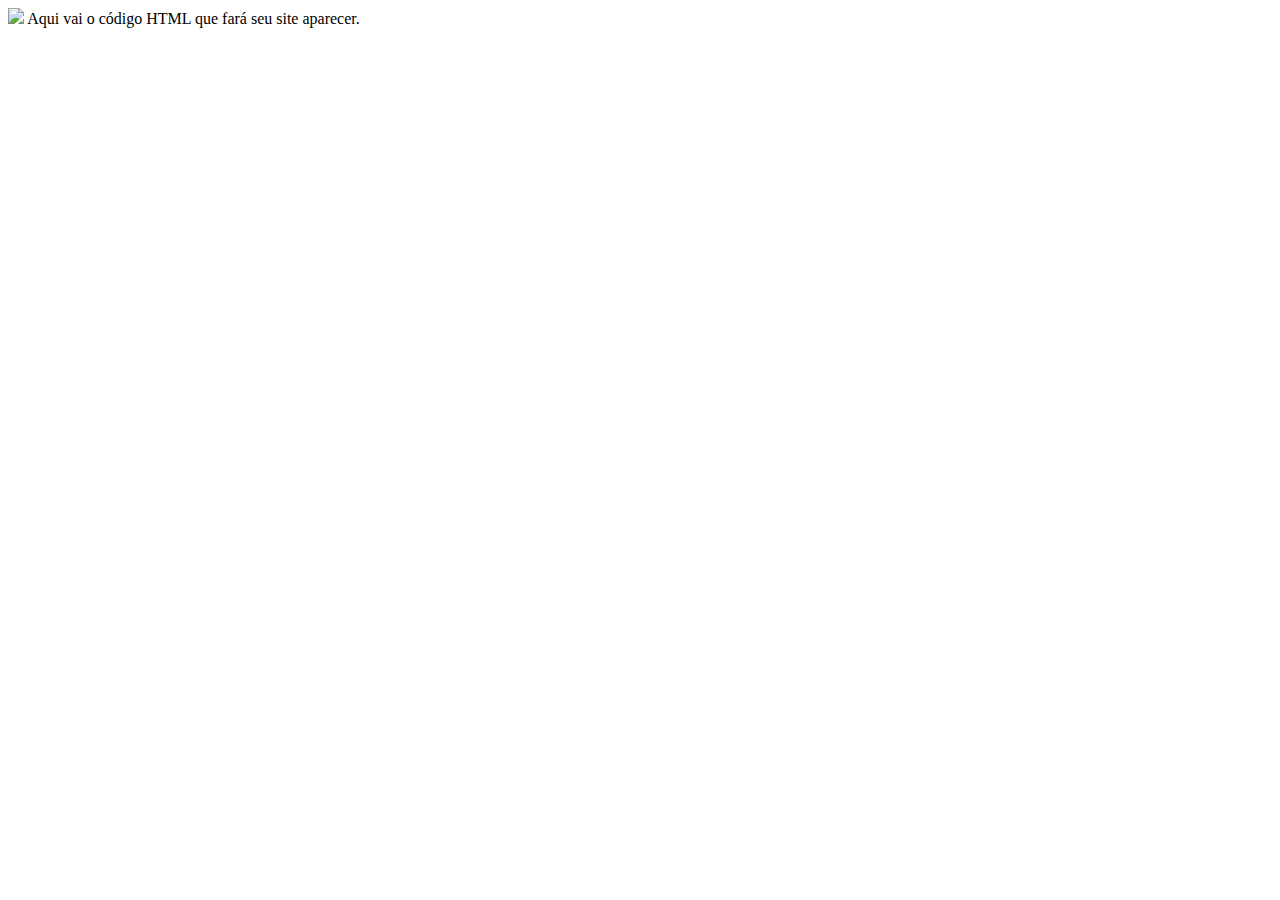
==== imgs/index.html @ 2f551e44 "adicionando logo" ====
<!DOCTYPE html>
<html lang="pt-br">
  <head>
    <img src="logo.png">
    <title>AGS - ARTIGOS ESPORTIVOS </title>
    <meta charset="utf-8">
  </head>
  <body>
    Aqui vai o código HTML que fará seu site aparecer.
  </body>
</html>
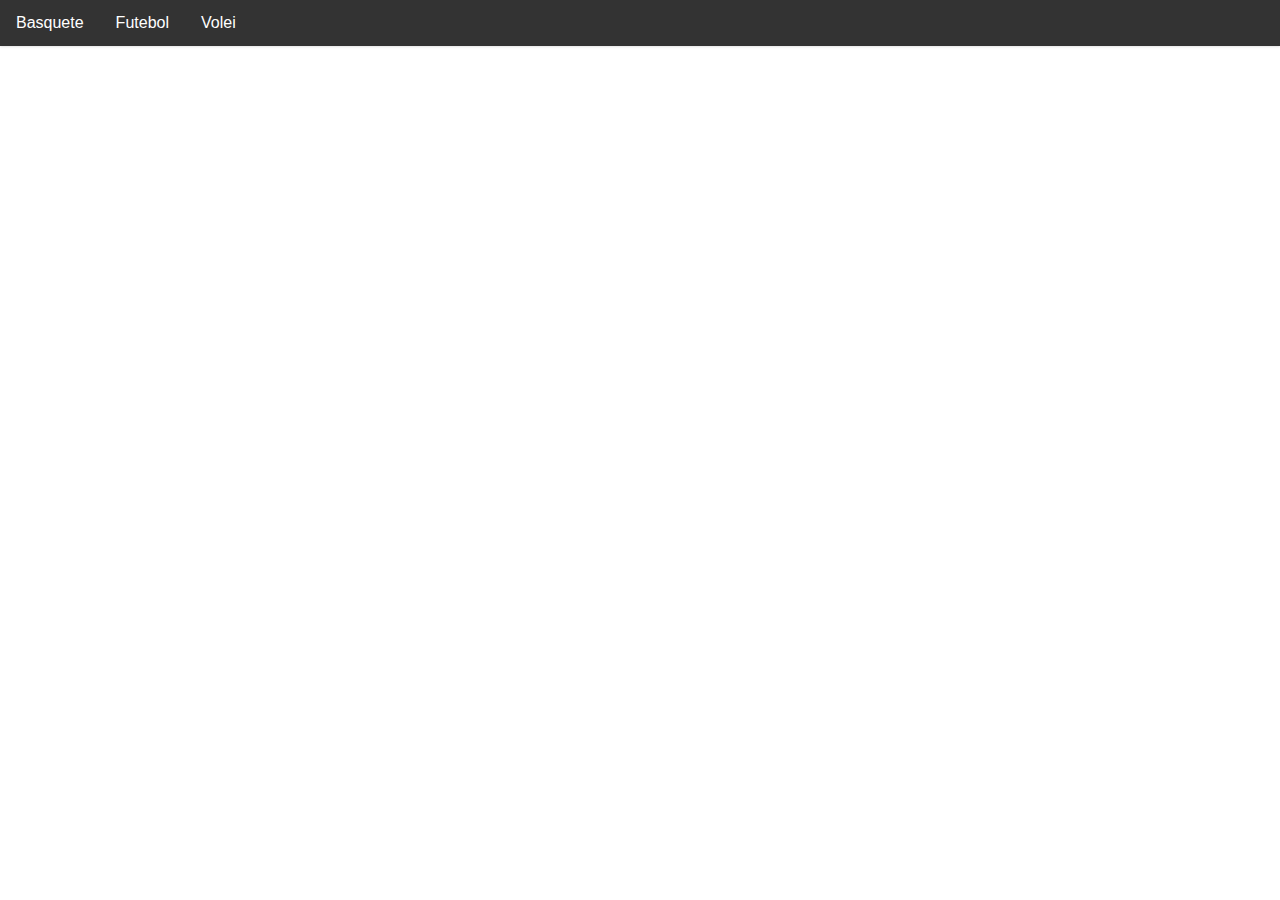
==== commit 72c4c7e8: "add." ====
--- a/imgs/index.html
+++ b/imgs/index.html
@@ -1,11 +1,47 @@
 <!DOCTYPE html>
 <html lang="pt-br">
   <head>
-    <img src="logo.png">
-    <title>AGS - ARTIGOS ESPORTIVOS </title>
+    <title> Imagens </title>
     <meta charset="utf-8">
   </head>
+
+  <style>
+        body {
+            margin: 0;
+            font-family: Arial, sans-serif;
+        }
+
+        .navbar {
+            background-color: #333;
+            overflow: hidden;
+            box-shadow: 0px 0px 3px #ccc;
+        }
+
+        .navbar a {
+            float: left;
+            display: block;
+            color: white;
+            text-align: center;
+            padding: 14px 16px;
+            text-decoration: none;
+
+        }
+
+        .navbar a:houver {
+            background-color: #ddd;
+            color: black;
+
+        }
+        
+  </style>
+
   <body>
-    Aqui vai o código HTML que fará seu site aparecer.
+    <div class="navbar">
+        <a href="basquete/index.html">Basquete</a>
+        <a href="futebol/index.html">Futebol</a>
+        <a href="volei/index.html">Volei</a>
+
+
+    </div>
   </body>
 </html>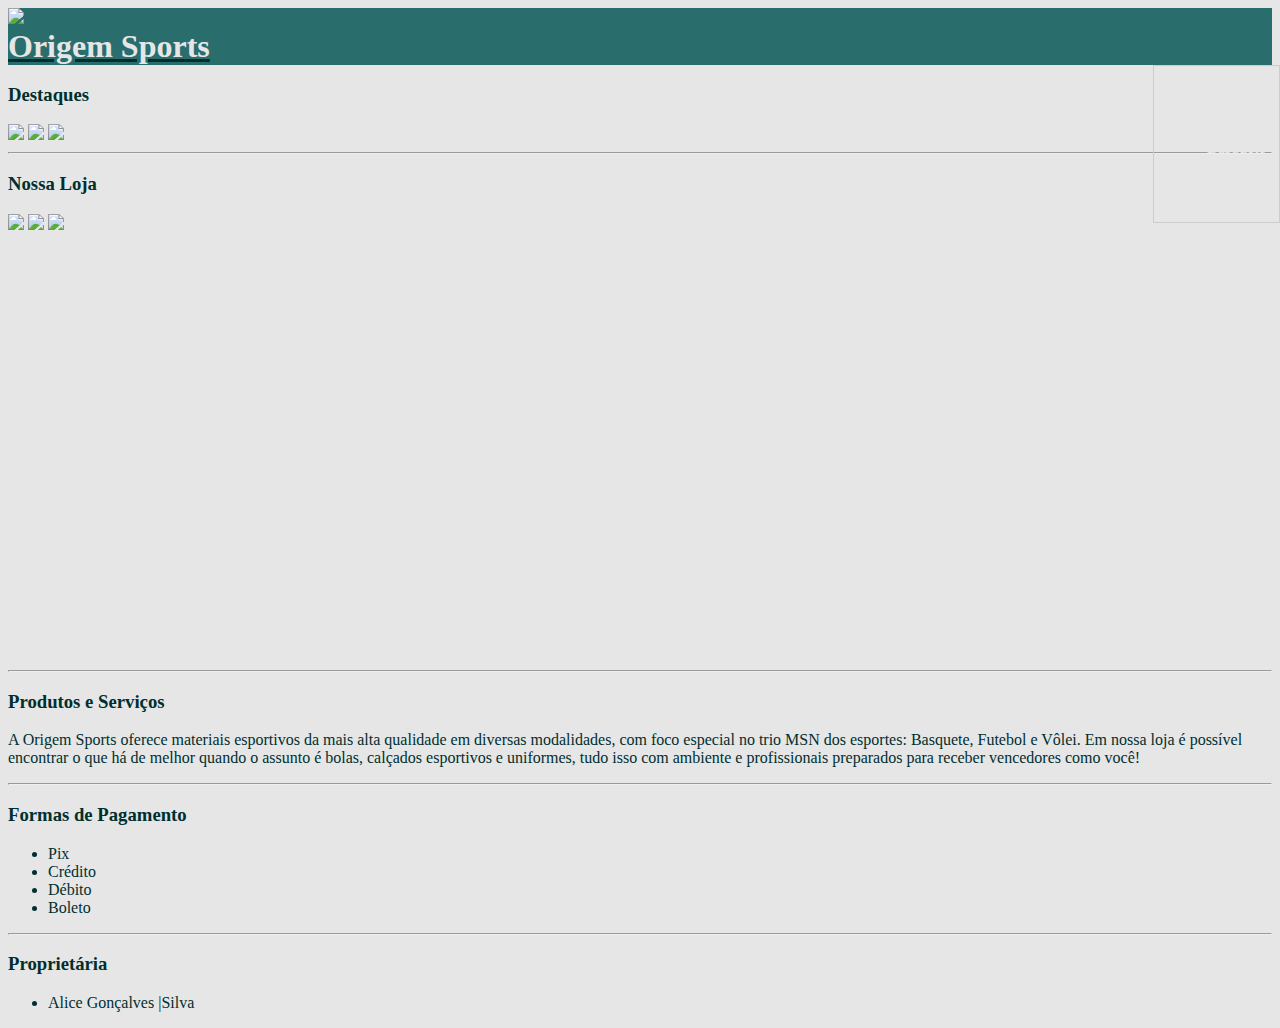
==== commit d16b9066: "c" ====
--- a/imgs/index.html
+++ b/imgs/index.html
@@ -1,47 +1,57 @@
 <!DOCTYPE html>
 <html lang="pt-br">
-  <head>
-    <title> Imagens </title>
-    <meta charset="utf-8">
-  </head>
-
-  <style>
-        body {
-            margin: 0;
-            font-family: Arial, sans-serif;
-        }
-
-        .navbar {
-            background-color: #333;
-            overflow: hidden;
-            box-shadow: 0px 0px 3px #ccc;
-        }
-
-        .navbar a {
-            float: left;
-            display: block;
-            color: white;
-            text-align: center;
-            padding: 14px 16px;
-            text-decoration: none;
-
-        }
-
-        .navbar a:houver {
-            background-color: #ddd;
-            color: black;
-
-        }
-        
-  </style>
-
-  <body>
-    <div class="navbar">
-        <a href="basquete/index.html">Basquete</a>
-        <a href="futebol/index.html">Futebol</a>
-        <a href="volei/index.html">Volei</a>
-
-
+<head>
+    <meta charset="UTF-8">
+    <meta name="viewport" content="width=device-width, initial-scale=1.0">
+    <link rel="stylesheet" href="/estilo.css">
+    <title>Página Inicial</title>
+</head>
+<body>
+    <div class="header">
+        <a href="/index.html"><img src='/imgs/origem.png' width='150'/></a>
+        <a href="/index.html"><h1>  Origem Sports </h1></a>
+        <!--<h4>  A origem dos vencedores </h4> -->
+        <div class="menu">
+            <h3> Menu </h3>
+            <ul>
+                <li><a href="/esporte/basquete/index.html">Basquete</a></li>
+                <li><a href="/esporte/futebol/index.html">Futebol</a></li>
+                <li><a href="/esporte/volei/index.html">Vôlei</a></li>
+            </ul>
+        </div>
     </div>
-  </body>
+    <h3> Destaques</h3>
+    <a href="/esporte/basquete/index.html"><img src="imgs/gsshirt.jpg" width="300"></a>
+    <a href="/esporte/futebol/index.html"><img src="imgs/crzshirt.jpeg" width="300"></a>
+    <a href="/esporte/volei/index.html"><img src="imgs/mikasaball.jpg" width="300"></a>
+    <hr/>
+    <h3> Nossa Loja </h3>
+    <img src='imgs/loja1.png' width='300'/>
+    <img src='imgs/loja2.png' width='300'/>
+    <img src='imgs/loja3.png' width='304'/>
+    <p>
+    <iframe src="https://www.google.com/maps/embed?pb=!1m18!1m12!1m3!1d28301.105954311515!2d-43.85318215726129!3d-16.733812731905132!2m3!1f0!2f0!3f0!3m2!1i1024!2i768!4f13.1!3m3!1m2!1s0xab53616e2cfedd%3A0x68ceeb2680134138!2sMontes%20Claros%20Shopping!5e0!3m2!1spt-BR!2sbr!4v1697831014598!5m2!1spt-BR!2sbr" width="600" height="400" style="border:0;" allowfullscreen="" loading="lazy" referrerpolicy="no-referrer-when-downgrade"></iframe>
+    </p>
+    <hr/>
+    <h3> Produtos e Serviços</h3>
+    <p> 
+        A Origem Sports oferece materiais esportivos da mais alta qualidade em diversas modalidades,
+        com foco especial no trio MSN dos esportes: Basquete, Futebol e Vôlei. Em nossa loja é possível
+        encontrar o que há de melhor quando o assunto é bolas, calçados esportivos e uniformes, tudo isso
+        com ambiente e profissionais preparados para receber vencedores como você!
+    </p>
+    <hr/>
+    <h3> Formas de Pagamento </h3>
+    <ul>
+        <li>Pix</li>
+        <li>Crédito</li>
+        <li>Débito</li>
+        <li>Boleto</li>
+    </ul>
+    <hr/>
+    <h3> Proprietária </h3>
+    <ul>
+        <li>Alice Gonçalves |Silva</li>
+    </ul>
+</body>
 </html>--- a/estilo.css
+++ b/estilo.css
@@ -0,0 +1,67 @@
+.products {
+    display: flex; 
+    align-items: center; 
+}
+
+.productsg {
+    border: 1pt solid #fffcfc;
+}
+
+.products img {
+    margin-right: 20px; 
+}
+
+.products p {
+    margin: 0; 
+}
+
+.price {
+    margin-top: 10pt;
+    font-size: 15pt;
+    margin: 0;
+}
+
+.sizes {
+    margin-top: 10px; 
+}
+
+.description {
+    margin-top: 10px; 
+}
+
+body{
+    background-color: rgb(230, 230, 230)
+}
+
+
+.header {
+    background-color: rgb(42, 109, 109);
+}
+
+.header img {
+    margin-right: 30px; 
+}
+
+.header h1, h4 {
+    margin: 0; 
+    color: rgb(230, 230, 230)
+}
+
+.menu{
+    position: absolute;
+    right: 0;
+    margin-top: 0;
+    padding: 10pt;
+    border: 1pt solid #ccc;
+    
+}
+
+.menu *{
+    text-align: left;
+    color: rgb(230, 230, 230)
+}
+
+*{
+    font-family: georgia;
+    color: rgb(0, 47, 47);
+}